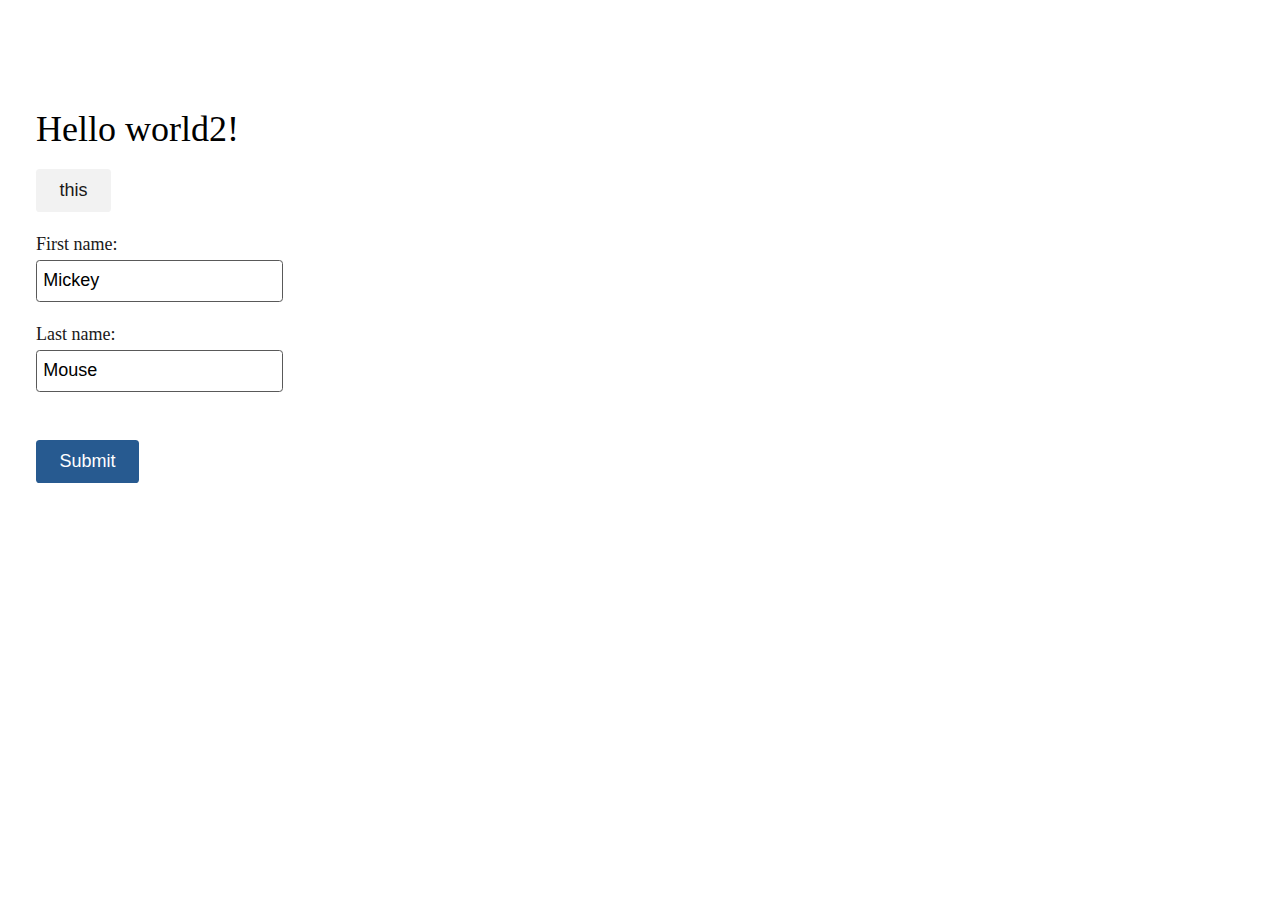
==== html/index.html @ c59ee9d3 "fix for windows" ====
<!DOCTYPE html>
<html lang="en">
<head>
    <meta charset="UTF-8">
    <title>This is title</title>
    <link rel=stylesheet type="text/css" href="stylesheet.css">
</head>
<body>
<h1>
    Hello world2!
</h1>

<button>
    this
</button>
<form>
    First name:<br>
    <input type="text" name="firstname" value="Mickey">
    <br>
    Last name:<br>
    <input type="text" name="lastname" value="Mouse">
    <br><br>
    <input type="submit" value="Submit">
</form>


</body>
</html>
---- html/stylesheet.css ----
input, textarea, select, button, option, html, body {
    
    font-size: 18px;

    font-style: normal;
    font-weight: 400;
    line-height: 29.7px
}

input, textarea, select, button, option, html, body {
    
    font-size: 18px;

    font-style: normal;
    font-weight: 400;
    line-height: 29.7px
}

th {
    font-weight: 600
}

td, th {
    border-bottom: 1.08px solid #595959;
    padding: 14.85px 18px;
    text-align: left;
    vertical-align: top
}

thead th {
    border-bottom-width: 2.16px;
    padding-bottom: 6.3px
}

table {
    display: table;
    width: 100%
}


table tr {
    border-bottom-width: 2.16px
}

table tr th {
    border-bottom-width: 2.16px
}

table tr td, table tr th {
    overflow: hidden;
    padding: 5.4px 3.6px
}

input, textarea, select, button, option, html, body {
    
    font-size: 18px;

    font-style: normal;
    font-weight: 400;
    line-height: 29.7px
}

fieldset {
    display: flex;


}

fieldset legend {
    margin: 18px 0
}

input, textarea, select, button {
    border-radius: 3.6px;
    display: inline-block;
    padding: 9.9px
}

input + label, input + input[type="checkbox"], input + input[type="radio"], textarea + label, textarea + input[type="checkbox"], textarea + input[type="radio"], select + label, select + input[type="checkbox"], select + input[type="radio"], button + label, button + input[type="checkbox"], button + input[type="radio"] {
    page-break-before: always
}

input, select, label {
    margin-right: 3.6px
}

textarea {
    min-height: 90px;
    min-width: 360px
}

label {
    display: inline-block;
    margin-bottom: 12.6px
}

label + * {
    page-break-before: always
}

label > input {
    margin-bottom: 0
}

input[type="submit"], input[type="reset"], button {
    background: #f2f2f2;
    color: #191919;
    cursor: pointer;
    display: inline;
    margin-bottom: 18px;
    margin-right: 7.2px;
    padding: 6.525px 23.4px;
    text-align: center
}

input[type="submit"]:hover, input[type="reset"]:hover, button:hover {
    background: #d9d9d9;
    color: #000
}

input[type="submit"][disabled], input[type="reset"][disabled], button[disabled] {
    background: #e6e5e5;
    color: #403f3f;
    cursor: not-allowed
}

input[type="submit"], button[type="submit"] {
    background: #275a90;
    color: #fff
}

input[type="submit"]:hover, button[type="submit"]:hover {
    background: #173454;
    color: #bfbfbf
}

input, select, textarea {
    margin-bottom: 18px
}

input[type="text"], input[type="password"], input[type="email"], input[type="url"], input[type="phone"], input[type="tel"], input[type="number"], input[type="datetime"], input[type="date"], input[type="month"], input[type="week"], input[type="color"], input[type="time"], input[type="search"], input[type="range"], input[type="file"], input[type="datetime-local"], select, textarea {
    border: 1px solid #595959;
    padding: 5.4px 6.3px
}

input[type="checkbox"], input[type="radio"] {

    height: 29.7px;
    margin-left: 0;
    margin-right: 9px;
    vertical-align: middle
}

input[type="checkbox"] + label, input[type="radio"] + label {
    page-break-before: avoid
}

select[multiple] {
    min-width: 270px
}

input, textarea, select, button, option, html, body {
    
    font-size: 18px;

    font-style: normal;
    font-weight: 400;
    line-height: 29.7px
}

pre, code, kbd, samp, var, output {
    font-family: Menlo, Monaco, Consolas, "Courier New", monospace;
    font-size: 14.4px
}

pre {
    border-left: 1.8px solid #59c072;
    line-height: 25.2px;
    overflow: auto;
    padding-left: 18px
}

pre code {
    background: none;
    border: 0;
    line-height: 29.7px;
    padding: 0
}

code, kbd {
    background: #daf1e0;
    border-radius: 3.6px;
    color: #2a6f3b;
    display: inline-block;
    line-height: 18px;
    padding: 3.6px 6.3px 2.7px
}

kbd {
    background: #2a6f3b;
    color: #fff
}

mark {
    background: #ffc;
    padding: 0 3.6px
}

input, textarea, select, button, option, html, body {
    
    font-size: 18px;

    font-style: normal;
    font-weight: 400;
    line-height: 29.7px
}

h1, h2, h3, h4, h5, h6 {
    color: #000;
    margin-bottom: 18px
}

h1 {
    font-size: 36px;
    font-weight: 500;
    line-height: 43.2px;
    margin-top: 72px
}

h2 {
    font-size: 25.2px;
    font-weight: 400;
    line-height: 34.2px;
    margin-top: 54px
}

h3 {
    font-size: 21.6px;
    line-height: 27px;
    margin-top: 36px
}

h4 {
    font-size: 18px;
    line-height: 23.4px;
    margin-top: 18px
}

h5 {
    font-size: 14.4px;
    font-weight: bold;
    line-height: 21.6px;
    text-transform: uppercase
}

h6 {
    color: #595959;
    font-size: 14.4px;
    font-weight: bold;
    line-height: 18px;
    text-transform: uppercase
}

input, textarea, select, button, option, html, body {
    
    font-size: 18px;

    font-style: normal;
    font-weight: 400;
    line-height: 29.7px
}

a {
    color: #275a90;
    text-decoration: none
}

a:hover {
    text-decoration: underline
}

hr {
    border-bottom: 1px solid #595959
}

figcaption, small {
    font-size: 15.3px
}

figcaption {
    color: #595959
}

var, em, i {
    font-style: italic
}

dt, strong, b {
    font-weight: 600
}

del, s {
    text-decoration: line-through
}

ins, u {
    text-decoration: underline
}

sub, sup {
    font-size: 75%;
    line-height: 0;
    position: relative;
    vertical-align: baseline
}

sup {
    top: -.5em
}

sub {
    bottom: -.25em
}

* {
    border: 0;
    border-collapse: separate;
    border-spacing: 0;
    box-sizing: border-box;
    margin: 0;
    max-width: 100%;
    padding: 0;
    vertical-align: baseline
}

html, body {
    width: 100%
}

html {
    height: 100%
}

body {
    background: #fff;
    color: #1a1919;
    padding: 36px
}

p, ul, ol, dl, blockquote, hr, pre, table, form, fieldset, figure, address {
    margin-bottom: 29.7px
}

section {
    margin-left: auto;
    margin-right: auto;
    width: 900px
}

aside {
    float: right;
    width: 285px
}

article, header, footer {
    padding: 43.2px
}

article {
    background: #fff;
    border: 1px solid #d9d9d9
}

nav {
    text-align: center
}

nav ul {
    list-style: none;
    margin-left: 0;
    text-align: center
}

nav ul li {
    display: inline-block;
    margin-left: 9px;
    margin-right: 9px;
    vertical-align: middle
}

nav ul li:first-child {
    margin-left: 0
}

nav ul li:last-child {
    margin-right: 0
}

ol, ul {
    margin-left: 31.5px
}

li dl, li ol, li ul {
    margin-bottom: 0
}

dl {
    display: inline-block
}

dt {
    padding: 0 18px
}

dd {
    padding: 0 18px 4.5px
}

dd + dt {
    border-top: 1.08px solid #595959;
    padding-top: 9px
}

blockquote {
    border-left: 2.16px solid #595959;
    padding: 4.5px 18px 4.5px 15.84px
}

blockquote footer {
    color: #595959;
    font-size: 13.5px;
    margin: 0
}

blockquote p {
    margin-bottom: 0
}

img {
    height: auto;
    margin: 0 auto
}

figure img {
    display: block
}
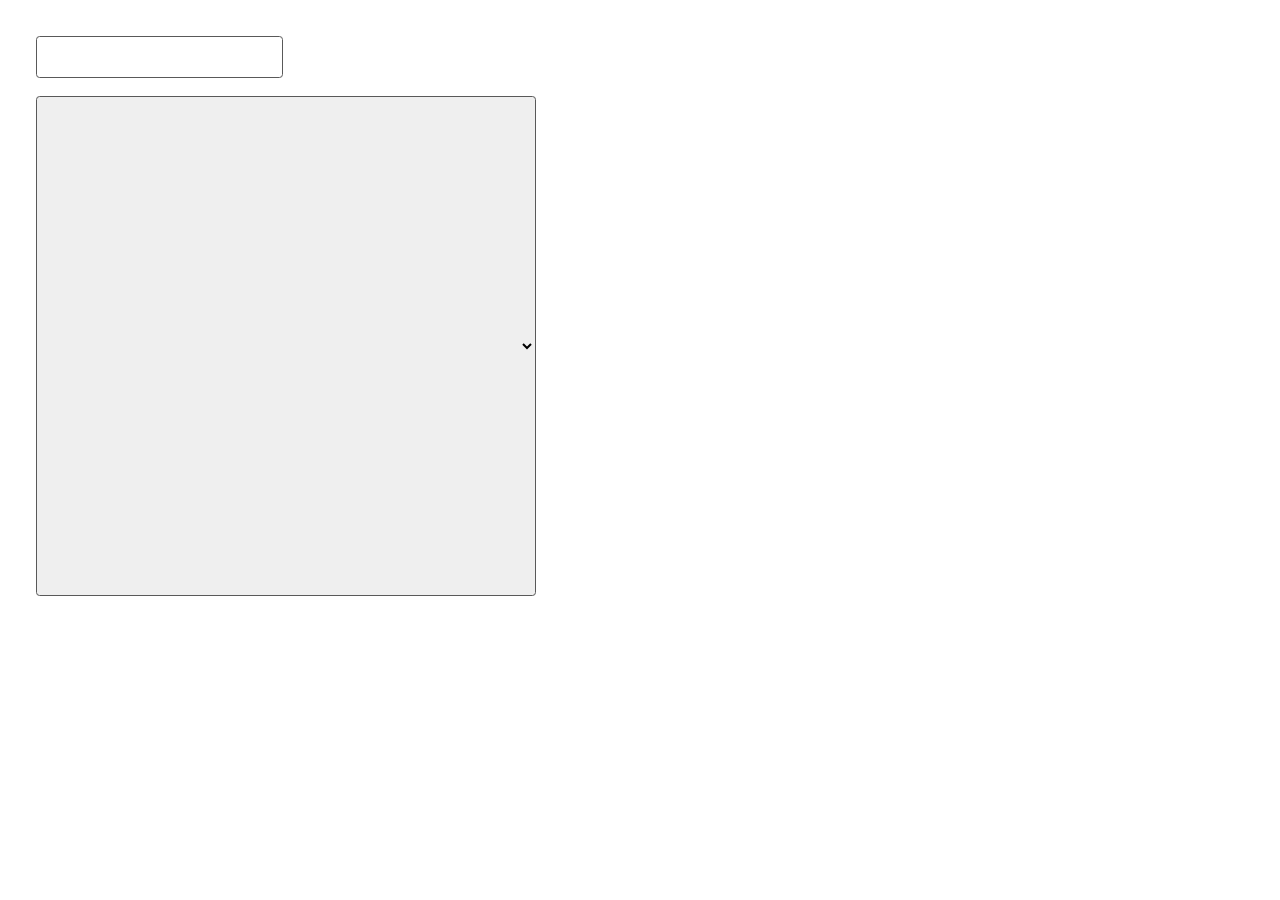
==== commit 851425b6: "search function" ====
--- a/html/index.html
+++ b/html/index.html
@@ -5,24 +5,19 @@
     <title>This is title</title>
     <link rel=stylesheet type="text/css" href="stylesheet.css">
 </head>
+<style>
+    div#list > select {
+        width: 500px;
+        height: 500px;
+    }
+</style>
+<script type="text/tiscript" src="index.tis"></script>
 <body>
-<h1>
-    Hello world2!
-</h1>
-
-<button>
-    this
-</button>
-<form>
-    First name:<br>
-    <input type="text" name="firstname" value="Mickey">
-    <br>
-    Last name:<br>
-    <input type="text" name="lastname" value="Mouse">
-    <br><br>
-    <input type="submit" value="Submit">
-</form>
-
-
+<div>
+    <input id="search_input" type="text">
+</div>
+<div id="list">
+    <select type="select"></select>
+</div>
 </body>
 </html>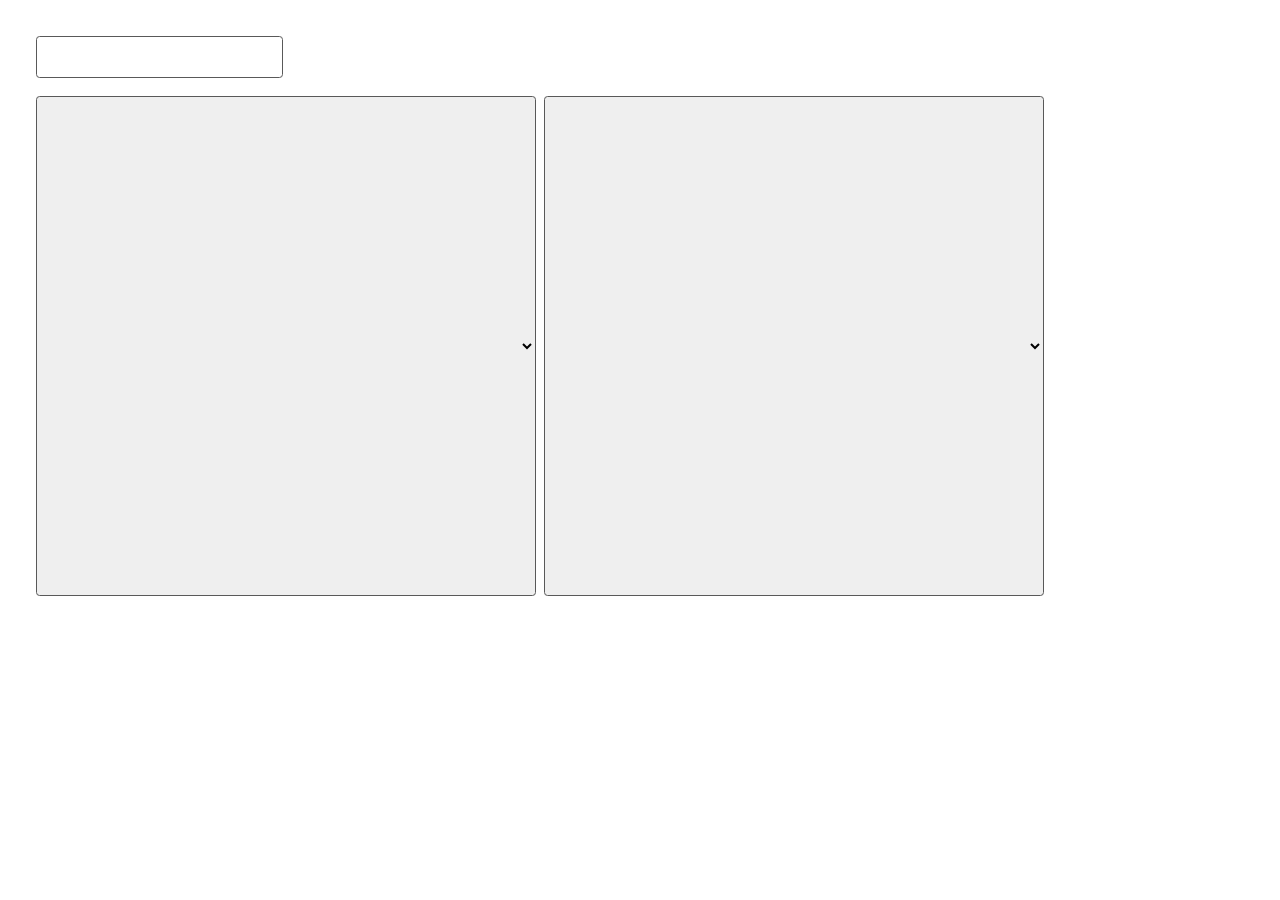
==== commit e6fc0148: "tag listing by selected file" ====
--- a/html/index.html
+++ b/html/index.html
@@ -17,7 +17,8 @@
     <input id="search_input" type="text">
 </div>
 <div id="list">
-    <select type="select"></select>
+    <select id="file_list" type="select"></select>
+    <select id="tag_list" type="select"></select>
 </div>
 </body>
 </html>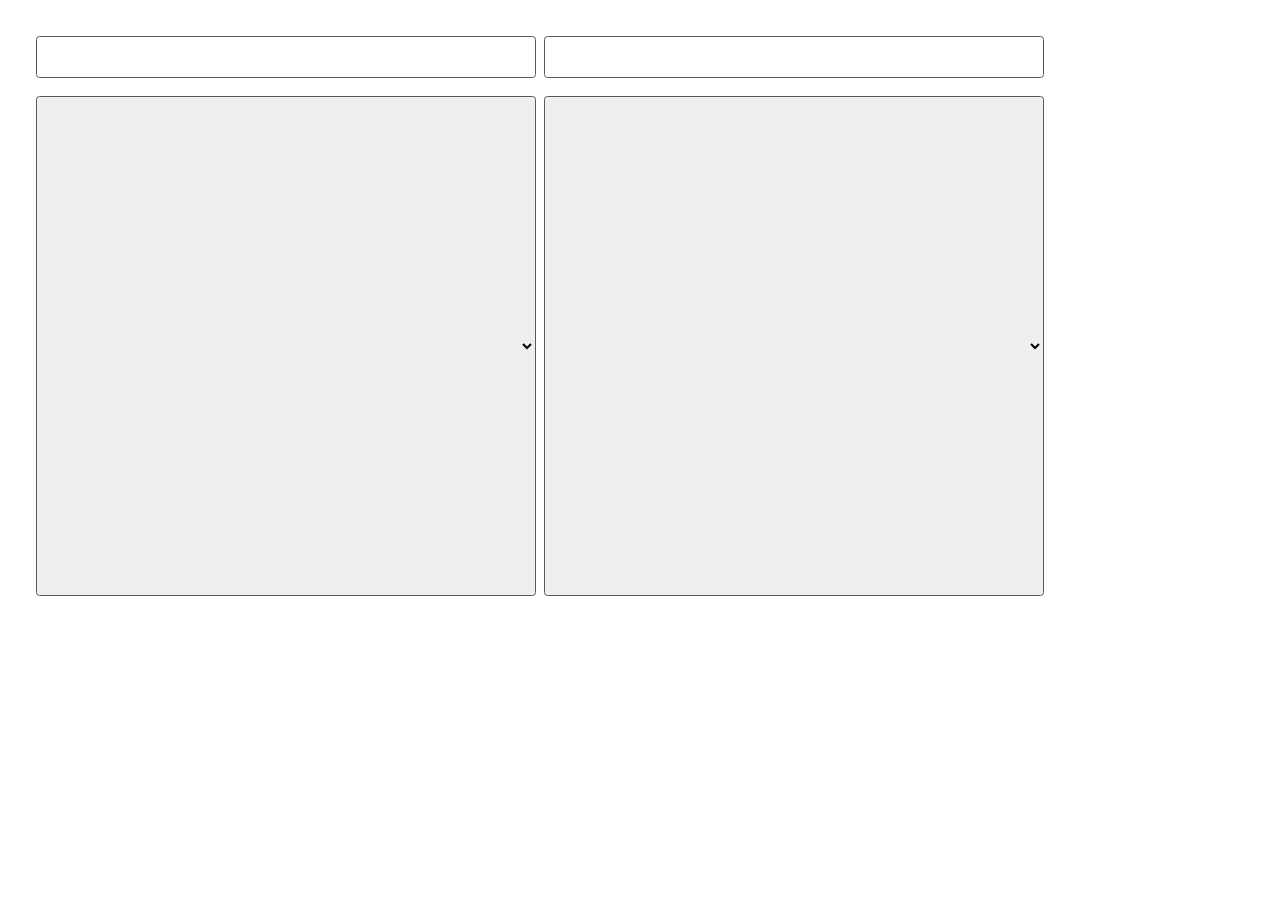
==== commit de9f1768: "refine ui" ====
--- a/html/index.html
+++ b/html/index.html
@@ -6,17 +6,22 @@
     <link rel=stylesheet type="text/css" href="stylesheet.css">
 </head>
 <style>
-    div#list > select {
+    input {
+        width: 500px;
+    }
+
+    select {
         width: 500px;
         height: 500px;
     }
 </style>
 <script type="text/tiscript" src="index.tis"></script>
 <body>
-<div>
+<div id="files">
     <input id="search_input" type="text">
+    <input id="tag_input" type="text">
 </div>
-<div id="list">
+<div id="tags">
     <select id="file_list" type="select"></select>
     <select id="tag_list" type="select"></select>
 </div>
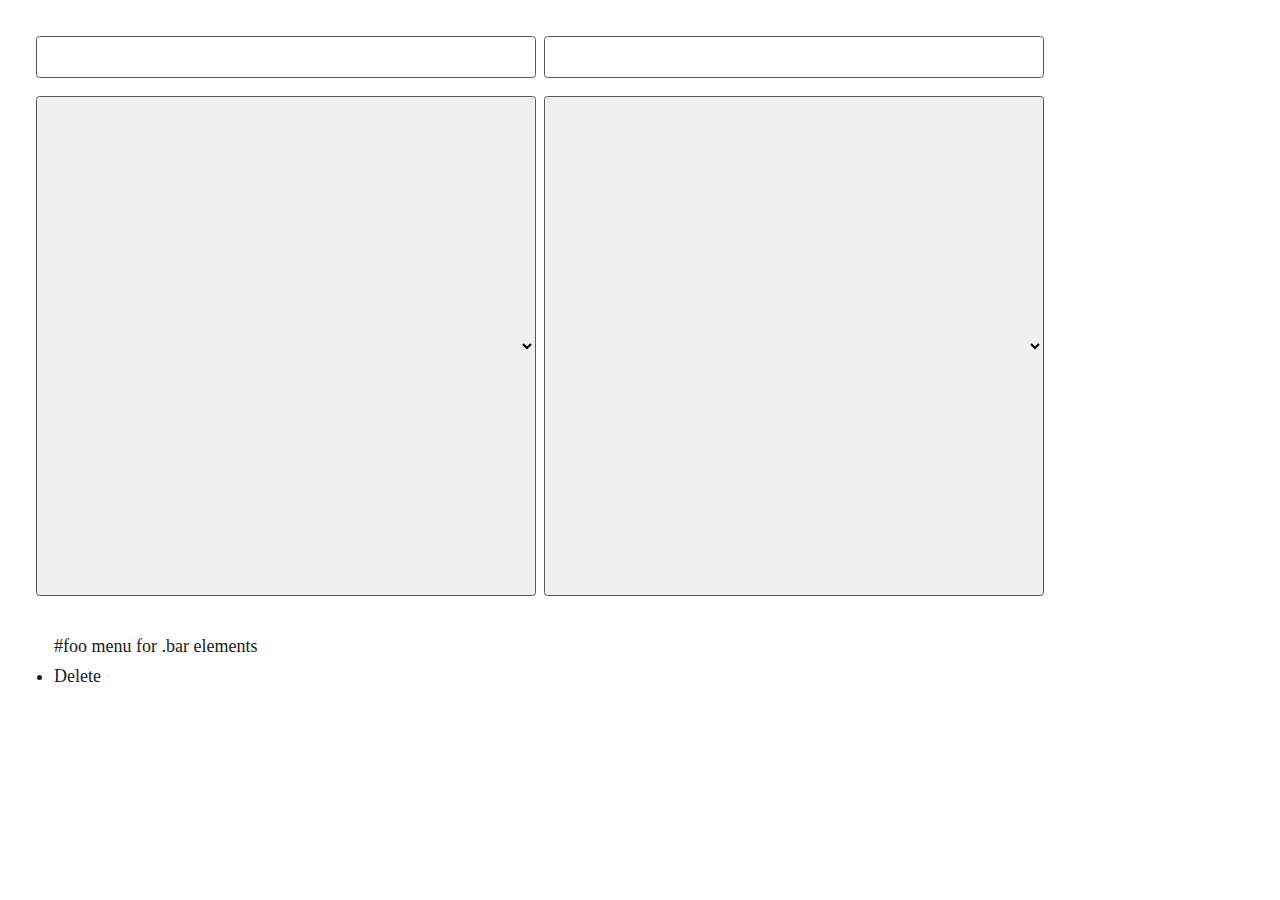
==== commit ae1dc6c0: "detach tag" ====
--- a/html/index.html
+++ b/html/index.html
@@ -14,6 +14,10 @@
         width: 500px;
         height: 500px;
     }
+
+    #tag_list > option {
+        context-menu: selector(menu#tag_menu)
+    }
 </style>
 <script type="text/tiscript" src="index.tis"></script>
 <body>
@@ -24,6 +28,11 @@
 <div id="tags">
     <select id="file_list" type="select"></select>
     <select id="tag_list" type="select"></select>
+
+    <menu class=context id="tag_menu">
+        <caption>#foo menu for .bar elements</caption>
+        <li id="tag_delete">Delete</li>
+    </menu>
 </div>
 </body>
 </html>--- a/html/stylesheet.css
+++ b/html/stylesheet.css
@@ -173,6 +173,11 @@
     font-size: 14.4px
 }
 
+menu{
+    width: 300px;
+    padding: 18px;
+}
+
 pre {
     border-left: 1.8px solid #59c072;
     line-height: 25.2px;
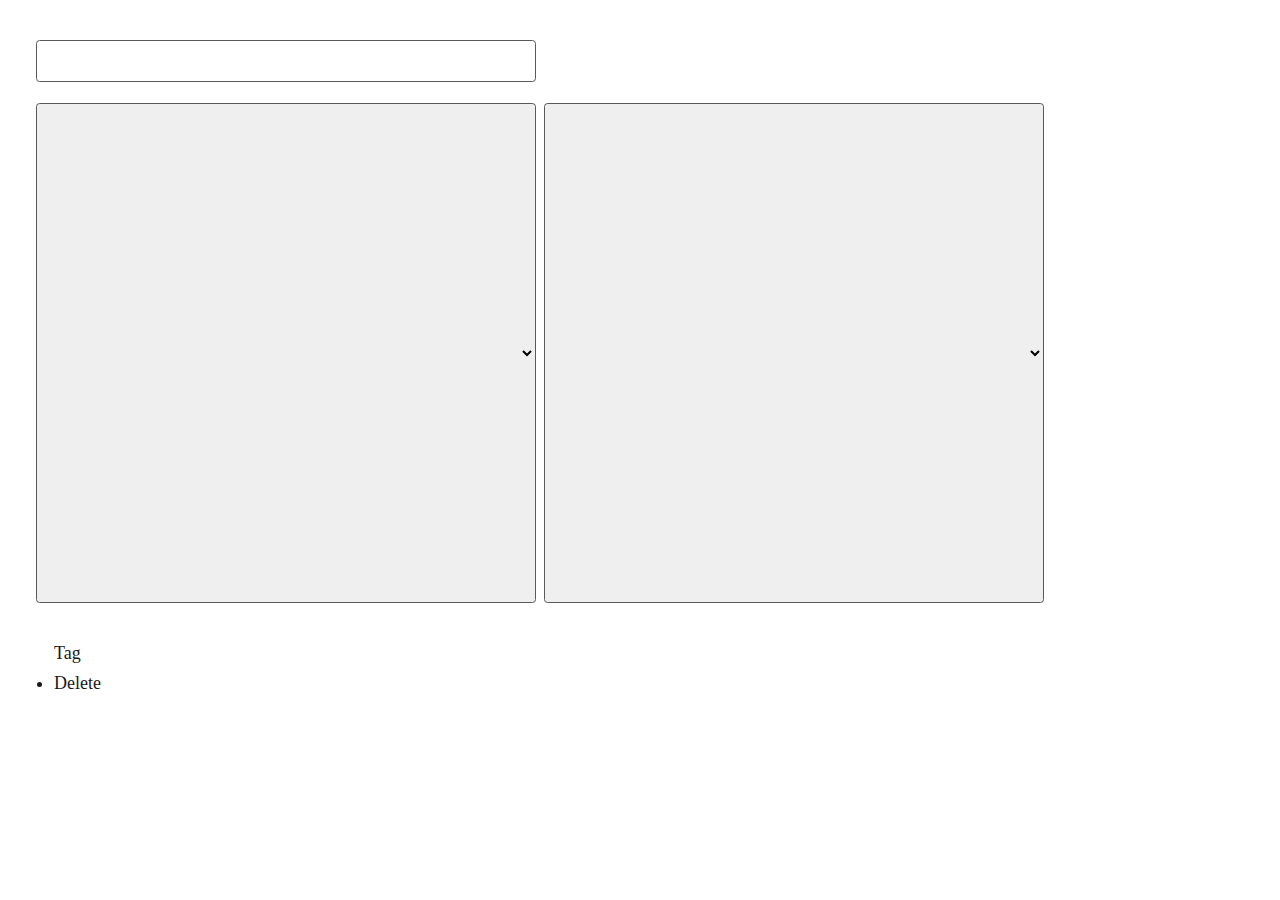
==== commit 602a0db1: "Tag input field with autocomplete" ====
--- a/html/index.html
+++ b/html/index.html
@@ -4,9 +4,14 @@
     <meta charset="UTF-8">
     <title>This is title</title>
     <link rel=stylesheet type="text/css" href="stylesheet.css">
+    <link rel=stylesheet type="text/css" href="auto_complete.css">
 </head>
 <style>
-    input {
+    #search_input {
+        width: 500px;
+    }
+
+    #tag_input {
         width: 500px;
     }
 
@@ -18,19 +23,27 @@
     #tag_list > option {
         context-menu: selector(menu#tag_menu)
     }
+
+    widget[type="auto-complete"]{
+        width: 500px;
+    }
 </style>
 <script type="text/tiscript" src="index.tis"></script>
+<script type="text/tiscript" src="auto_complete.tis"></script>
 <body>
-<div id="files">
+<span id="files">
     <input id="search_input" type="text">
-    <input id="tag_input" type="text">
-</div>
+    <widget id="tag_input_widget" |auto-complete>
+    <input id="tag_input" |text/>
+    <popup></popup>
+    </widget>
+</span>
 <div id="tags">
     <select id="file_list" type="select"></select>
     <select id="tag_list" type="select"></select>
 
     <menu class=context id="tag_menu">
-        <caption>#foo menu for .bar elements</caption>
+        <caption>Tag</caption>
         <li id="tag_delete">Delete</li>
     </menu>
 </div>
--- a/html/stylesheet.css
+++ b/html/stylesheet.css
@@ -1,14 +1,14 @@
 input, textarea, select, button, option, html, body {
-    
-    font-size: 18px;
-
-    font-style: normal;
-    font-weight: 400;
-    line-height: 29.7px
-}
-
-input, textarea, select, button, option, html, body {
-    
+
+    font-size: 18px;
+
+    font-style: normal;
+    font-weight: 400;
+    line-height: 29.7px
+}
+
+input, textarea, select, button, option, html, body {
+
     font-size: 18px;
 
     font-style: normal;
@@ -52,7 +52,7 @@
 }
 
 input, textarea, select, button, option, html, body {
-    
+
     font-size: 18px;
 
     font-style: normal;
@@ -160,7 +160,7 @@
 }
 
 input, textarea, select, button, option, html, body {
-    
+
     font-size: 18px;
 
     font-style: normal;
@@ -212,7 +212,7 @@
 }
 
 input, textarea, select, button, option, html, body {
-    
+
     font-size: 18px;
 
     font-style: normal;
@@ -267,7 +267,7 @@
 }
 
 input, textarea, select, button, option, html, body {
-    
+
     font-size: 18px;
 
     font-style: normal;
@@ -448,4 +448,5 @@
 
 figure img {
     display: block
-}+}
+
--- a/html/auto_complete.css
+++ b/html/auto_complete.css
@@ -0,0 +1,24 @@
+widget[type="auto-complete"] {
+    prototype:AutoComplete;
+}
+widget[type="auto-complete"] > input{
+    margin:0;
+    display:block;
+}
+
+widget[type="auto-complete"] > popup {
+    width:*;
+    height:min-content;
+    display:none;
+    background:infobackground;
+    border:1px solid black;
+}
+
+widget[type="auto-complete"] > popup > text {
+    behavior:clickable;  // generates click events
+}
+
+widget[type="auto-complete"] > popup > text:hover {
+    background:highlight;
+    color:highlighttext;
+}
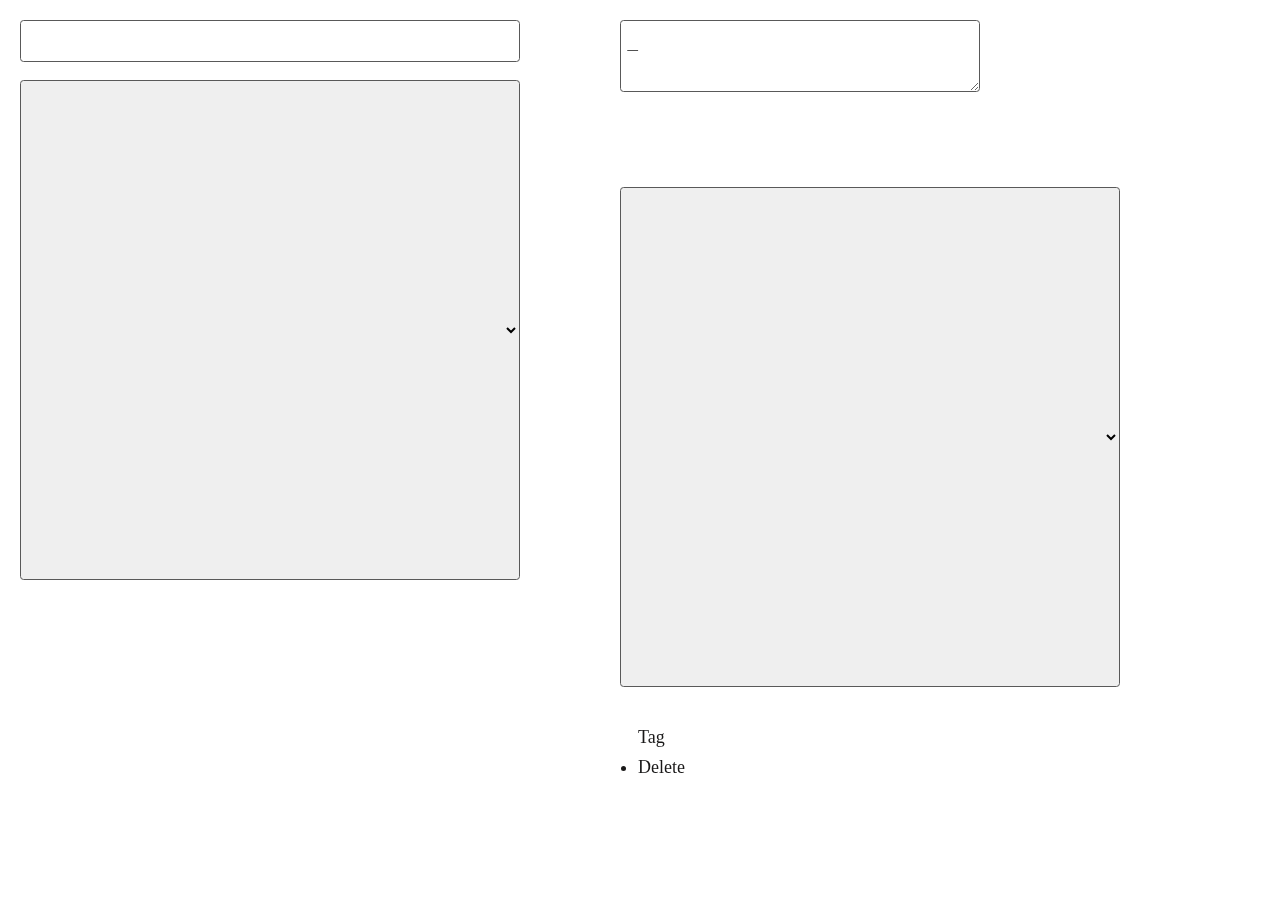
==== commit 887a30f7: "show file name when select a file" ====
--- a/html/index.html
+++ b/html/index.html
@@ -21,27 +21,27 @@
     }
 
     #tag_list > option {
-        context-menu: selector(menu#tag_menu)
+        context-menu: selector(menu #tag_menu)
     }
 
-    widget[type="auto-complete"]{
+    widget[type="auto-complete"] {
         width: 500px;
     }
 </style>
 <script type="text/tiscript" src="index.tis"></script>
 <script type="text/tiscript" src="auto_complete.tis"></script>
 <body>
-<span id="files">
-    <input id="search_input" type="text">
+<div id="files" class="split left">
+    <div><input id="search_input" type="text"></div>
+    <div><select id="file_list" type="select"></select></div>
+</div>
+<div id="file_info" class="split right">
+    <textarea readonly id="file_name" style="overflow: hidden; min-height: 0;" >_</textarea>
     <widget id="tag_input_widget" |auto-complete>
-    <input id="tag_input" |text/>
-    <popup></popup>
+        <input id="tag_input" |text/>
+        <popup></popup>
     </widget>
-</span>
-<div id="tags">
-    <select id="file_list" type="select"></select>
     <select id="tag_list" type="select"></select>
-
     <menu class=context id="tag_menu">
         <caption>Tag</caption>
         <li id="tag_delete">Delete</li>
--- a/html/stylesheet.css
+++ b/html/stylesheet.css
@@ -450,3 +450,26 @@
     display: block
 }
 
+#embed_img {
+    height: 48px;
+    width: 48px;
+}
+
+.split {
+    height: 100%;
+    width: 50%;
+    position: fixed;
+    z-index: 1;
+    top: 0;
+    overflow-x: hidden;
+    padding-top: 20px;
+}
+
+.left {
+    left: 20px;
+}
+
+.right {
+    right: 20px;
+}
+
